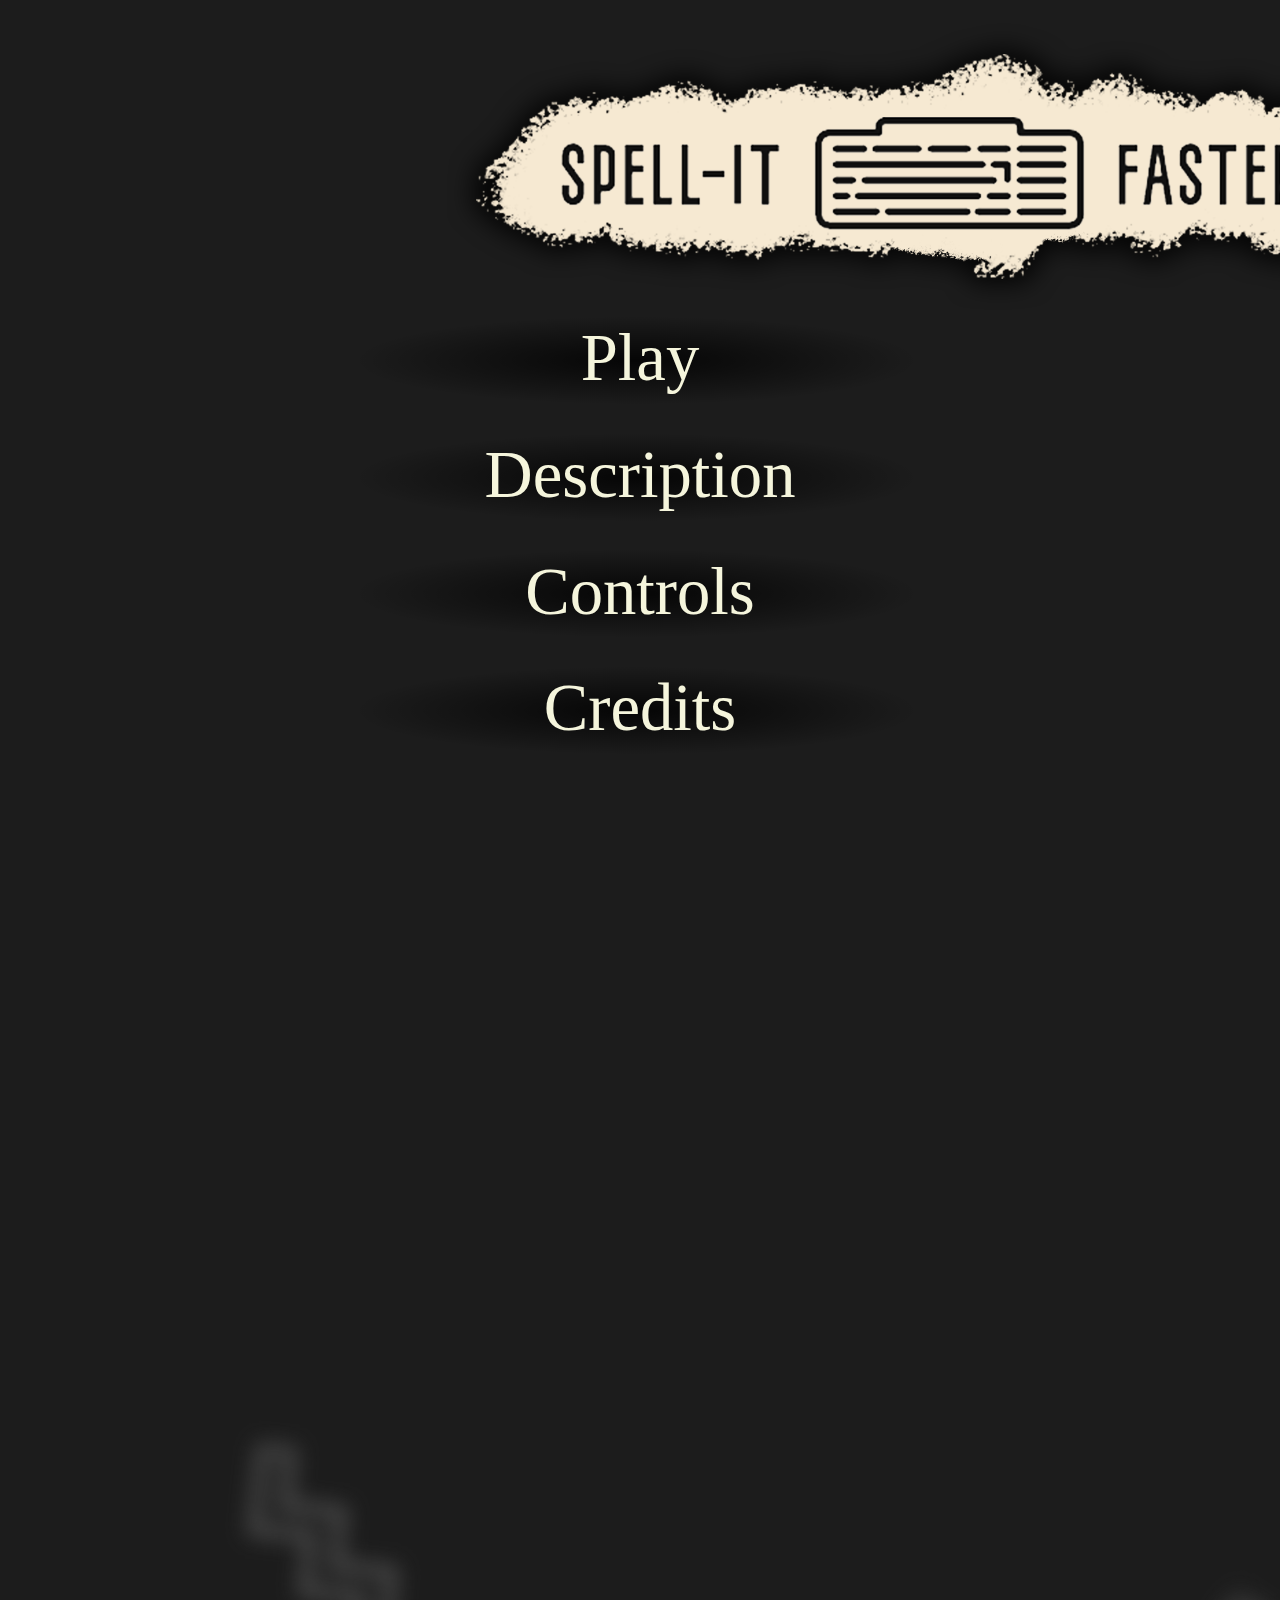
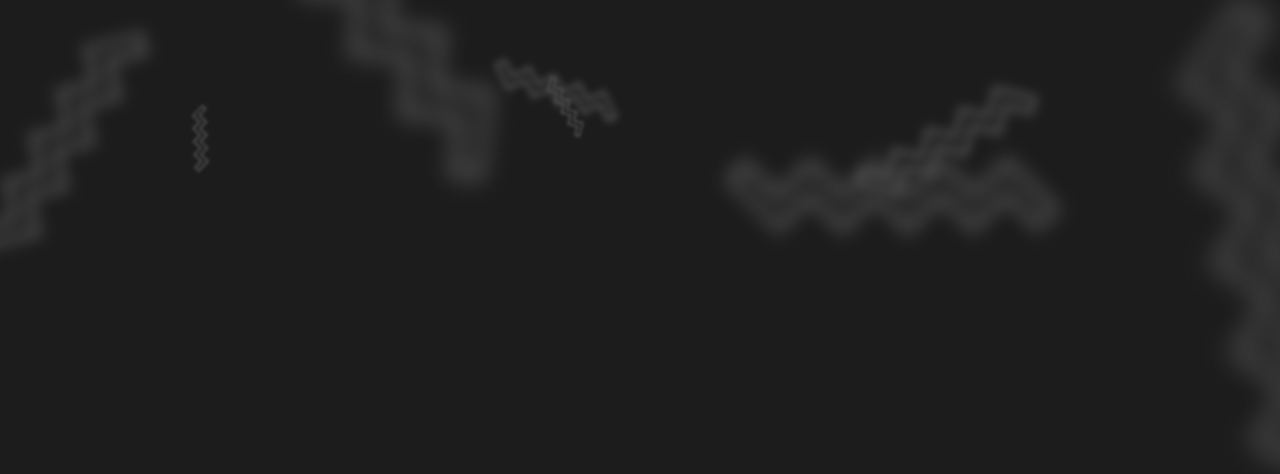
==== index.html @ 27b2e0a0 "Add files via upload" ====
<!DOCTYPE html>
<html lang="en">
    <title>Spell-It Faster by Sneh Patel</title>
    <head>
        <!--CSS and Javascript-->
        <script src="main.js"></script>
        <link rel="stylesheet" type="text/css" href="style.css"></link>
        <link rel="stylesheet" type="text/css" href="transitions.css"></link>
    </head>

    <body class="body1">
        <!--Background Lines-->
        <div class="stars">
            <div class="star"></div>
            <div class="star"></div>
            <div class="star"></div>
            <div class="star"></div>
            <div class="star"></div>
            <div class="star"></div>
            <div class="star"></div>
            <div class="star"></div>
        </div>

        <!--Background Shapes-->
        <div>
            <svg class="svg">  
                <path d="m2.46177,126.39581c10.12618,-0.06577 20.25237,-0.13151 30.37857,-0.19726c0.06666,-10.3997 0.13333,-20.7994 0.19999,-31.19908c10.07782,0 20.15564,0 30.23346,0c0,-10.46351 0,-20.927 0,-31.39051c10.33589,0 20.67178,0 31.00767,0c0,-10.20827 0,-20.41656 0,-30.62485c10.20829,0 20.41656,0 30.62485,0c0,-10.20829 0,-20.41658 0,-30.62487c15.18483,0 30.36965,0 45.55448,0c0,5.10414 0,10.20829 0,15.31243c-10.08071,0 -20.16136,0 -30.24206,0c0,10.33589 0,20.67178 0,31.00769c-10.20829,0 -20.41656,0 -30.62485,0c0,10.33589 0,20.67178 0,31.00767c-10.20829,0 -20.41656,0 -30.62485,0c0,10.33591 0,20.6718 0,31.00767c-10.33589,0 -20.67178,0 -31.00767,0c0,10.46351 0,20.927 0,31.39049c-15.31243,0 -30.62485,0 -45.93728,0c0.68263,-5.07223 -1.16374,-10.79174 0.43769,-15.68938l0,0z" stroke-width="7" fill="none"/>
              </svg>
              
              <svg class="svg">  
                <path d="m2.46177,126.39581c10.12618,-0.06577 20.25237,-0.13151 30.37857,-0.19726c0.06666,-10.3997 0.13333,-20.7994 0.19999,-31.19908c10.07782,0 20.15564,0 30.23346,0c0,-10.46351 0,-20.927 0,-31.39051c10.33589,0 20.67178,0 31.00767,0c0,-10.20827 0,-20.41656 0,-30.62485c10.20829,0 20.41656,0 30.62485,0c0,-10.20829 0,-20.41658 0,-30.62487c15.18483,0 30.36965,0 45.55448,0c0,5.10414 0,10.20829 0,15.31243c-10.08071,0 -20.16136,0 -30.24206,0c0,10.33589 0,20.67178 0,31.00769c-10.20829,0 -20.41656,0 -30.62485,0c0,10.33589 0,20.67178 0,31.00767c-10.20829,0 -20.41656,0 -30.62485,0c0,10.33591 0,20.6718 0,31.00767c-10.33589,0 -20.67178,0 -31.00767,0c0,10.46351 0,20.927 0,31.39049c-15.31243,0 -30.62485,0 -45.93728,0c0.68263,-5.07223 -1.16374,-10.79174 0.43769,-15.68938l0,0z" stroke-width="7" fill="none"/>
              </svg>
              
              <svg class="svg">
                <path d="m2.46177,126.39581c10.12618,-0.06577 20.25237,-0.13151 30.37857,-0.19726c0.06666,-10.3997 0.13333,-20.7994 0.19999,-31.19908c10.07782,0 20.15564,0 30.23346,0c0,-10.46351 0,-20.927 0,-31.39051c10.33589,0 20.67178,0 31.00767,0c0,-10.20827 0,-20.41656 0,-30.62485c10.20829,0 20.41656,0 30.62485,0c0,-10.20829 0,-20.41658 0,-30.62487c15.18483,0 30.36965,0 45.55448,0c0,5.10414 0,10.20829 0,15.31243c-10.08071,0 -20.16136,0 -30.24206,0c0,10.33589 0,20.67178 0,31.00769c-10.20829,0 -20.41656,0 -30.62485,0c0,10.33589 0,20.67178 0,31.00767c-10.20829,0 -20.41656,0 -30.62485,0c0,10.33591 0,20.6718 0,31.00767c-10.33589,0 -20.67178,0 -31.00767,0c0,10.46351 0,20.927 0,31.39049c-15.31243,0 -30.62485,0 -45.93728,0c0.68263,-5.07223 -1.16374,-10.79174 0.43769,-15.68938l0,0z" stroke-width="7" fill="none"/>
              </svg>
              
              <svg class="svg">
                <path d="m2.46177,126.39581c10.12618,-0.06577 20.25237,-0.13151 30.37857,-0.19726c0.06666,-10.3997 0.13333,-20.7994 0.19999,-31.19908c10.07782,0 20.15564,0 30.23346,0c0,-10.46351 0,-20.927 0,-31.39051c10.33589,0 20.67178,0 31.00767,0c0,-10.20827 0,-20.41656 0,-30.62485c10.20829,0 20.41656,0 30.62485,0c0,-10.20829 0,-20.41658 0,-30.62487c15.18483,0 30.36965,0 45.55448,0c0,5.10414 0,10.20829 0,15.31243c-10.08071,0 -20.16136,0 -30.24206,0c0,10.33589 0,20.67178 0,31.00769c-10.20829,0 -20.41656,0 -30.62485,0c0,10.33589 0,20.67178 0,31.00767c-10.20829,0 -20.41656,0 -30.62485,0c0,10.33591 0,20.6718 0,31.00767c-10.33589,0 -20.67178,0 -31.00767,0c0,10.46351 0,20.927 0,31.39049c-15.31243,0 -30.62485,0 -45.93728,0c0.68263,-5.07223 -1.16374,-10.79174 0.43769,-15.68938l0,0z" stroke-width="7" fill="none"/>
              </svg>
              
              <svg class="svg">
                <path d="m2.46177,126.39581c10.12618,-0.06577 20.25237,-0.13151 30.37857,-0.19726c0.06666,-10.3997 0.13333,-20.7994 0.19999,-31.19908c10.07782,0 20.15564,0 30.23346,0c0,-10.46351 0,-20.927 0,-31.39051c10.33589,0 20.67178,0 31.00767,0c0,-10.20827 0,-20.41656 0,-30.62485c10.20829,0 20.41656,0 30.62485,0c0,-10.20829 0,-20.41658 0,-30.62487c15.18483,0 30.36965,0 45.55448,0c0,5.10414 0,10.20829 0,15.31243c-10.08071,0 -20.16136,0 -30.24206,0c0,10.33589 0,20.67178 0,31.00769c-10.20829,0 -20.41656,0 -30.62485,0c0,10.33589 0,20.67178 0,31.00767c-10.20829,0 -20.41656,0 -30.62485,0c0,10.33591 0,20.6718 0,31.00767c-10.33589,0 -20.67178,0 -31.00767,0c0,10.46351 0,20.927 0,31.39049c-15.31243,0 -30.62485,0 -45.93728,0c0.68263,-5.07223 -1.16374,-10.79174 0.43769,-15.68938l0,0z" stroke-width="7" fill="none"/>
              </svg>
              
              <svg class="svg">
                <path d="m2.46177,126.39581c10.12618,-0.06577 20.25237,-0.13151 30.37857,-0.19726c0.06666,-10.3997 0.13333,-20.7994 0.19999,-31.19908c10.07782,0 20.15564,0 30.23346,0c0,-10.46351 0,-20.927 0,-31.39051c10.33589,0 20.67178,0 31.00767,0c0,-10.20827 0,-20.41656 0,-30.62485c10.20829,0 20.41656,0 30.62485,0c0,-10.20829 0,-20.41658 0,-30.62487c15.18483,0 30.36965,0 45.55448,0c0,5.10414 0,10.20829 0,15.31243c-10.08071,0 -20.16136,0 -30.24206,0c0,10.33589 0,20.67178 0,31.00769c-10.20829,0 -20.41656,0 -30.62485,0c0,10.33589 0,20.67178 0,31.00767c-10.20829,0 -20.41656,0 -30.62485,0c0,10.33591 0,20.6718 0,31.00767c-10.33589,0 -20.67178,0 -31.00767,0c0,10.46351 0,20.927 0,31.39049c-15.31243,0 -30.62485,0 -45.93728,0c0.68263,-5.07223 -1.16374,-10.79174 0.43769,-15.68938l0,0z" stroke-width="7" fill="none"/>
              </svg>
              
              <svg class="svg">
                <path d="m2.46177,126.39581c10.12618,-0.06577 20.25237,-0.13151 30.37857,-0.19726c0.06666,-10.3997 0.13333,-20.7994 0.19999,-31.19908c10.07782,0 20.15564,0 30.23346,0c0,-10.46351 0,-20.927 0,-31.39051c10.33589,0 20.67178,0 31.00767,0c0,-10.20827 0,-20.41656 0,-30.62485c10.20829,0 20.41656,0 30.62485,0c0,-10.20829 0,-20.41658 0,-30.62487c15.18483,0 30.36965,0 45.55448,0c0,5.10414 0,10.20829 0,15.31243c-10.08071,0 -20.16136,0 -30.24206,0c0,10.33589 0,20.67178 0,31.00769c-10.20829,0 -20.41656,0 -30.62485,0c0,10.33589 0,20.67178 0,31.00767c-10.20829,0 -20.41656,0 -30.62485,0c0,10.33591 0,20.6718 0,31.00767c-10.33589,0 -20.67178,0 -31.00767,0c0,10.46351 0,20.927 0,31.39049c-15.31243,0 -30.62485,0 -45.93728,0c0.68263,-5.07223 -1.16374,-10.79174 0.43769,-15.68938l0,0z" stroke-width="7" fill="none"/>
              </svg>
              
              <svg class="svg">
                <path d="m2.46177,126.39581c10.12618,-0.06577 20.25237,-0.13151 30.37857,-0.19726c0.06666,-10.3997 0.13333,-20.7994 0.19999,-31.19908c10.07782,0 20.15564,0 30.23346,0c0,-10.46351 0,-20.927 0,-31.39051c10.33589,0 20.67178,0 31.00767,0c0,-10.20827 0,-20.41656 0,-30.62485c10.20829,0 20.41656,0 30.62485,0c0,-10.20829 0,-20.41658 0,-30.62487c15.18483,0 30.36965,0 45.55448,0c0,5.10414 0,10.20829 0,15.31243c-10.08071,0 -20.16136,0 -30.24206,0c0,10.33589 0,20.67178 0,31.00769c-10.20829,0 -20.41656,0 -30.62485,0c0,10.33589 0,20.67178 0,31.00767c-10.20829,0 -20.41656,0 -30.62485,0c0,10.33591 0,20.6718 0,31.00767c-10.33589,0 -20.67178,0 -31.00767,0c0,10.46351 0,20.927 0,31.39049c-15.31243,0 -30.62485,0 -45.93728,0c0.68263,-5.07223 -1.16374,-10.79174 0.43769,-15.68938l0,0z" stroke-width="7" fill="none"/>
              </svg>
              
              <svg class="svg">
                <path d="m2.46177,126.39581c10.12618,-0.06577 20.25237,-0.13151 30.37857,-0.19726c0.06666,-10.3997 0.13333,-20.7994 0.19999,-31.19908c10.07782,0 20.15564,0 30.23346,0c0,-10.46351 0,-20.927 0,-31.39051c10.33589,0 20.67178,0 31.00767,0c0,-10.20827 0,-20.41656 0,-30.62485c10.20829,0 20.41656,0 30.62485,0c0,-10.20829 0,-20.41658 0,-30.62487c15.18483,0 30.36965,0 45.55448,0c0,5.10414 0,10.20829 0,15.31243c-10.08071,0 -20.16136,0 -30.24206,0c0,10.33589 0,20.67178 0,31.00769c-10.20829,0 -20.41656,0 -30.62485,0c0,10.33589 0,20.67178 0,31.00767c-10.20829,0 -20.41656,0 -30.62485,0c0,10.33591 0,20.6718 0,31.00767c-10.33589,0 -20.67178,0 -31.00767,0c0,10.46351 0,20.927 0,31.39049c-15.31243,0 -30.62485,0 -45.93728,0c0.68263,-5.07223 -1.16374,-10.79174 0.43769,-15.68938l0,0z" stroke-width="7" fill="none"/>
              </svg>
        </div>

        <div class="transition transition-1 is-active"></div>

        <!--Front Title Stuff-->
        <img class="title" src="spell-it logo.png">
        <div class="menu">
          <a id="a1" href="C:\Users\snehp\OneDrive\Desktop\Sneh Programs\Spell-it Faster\play.html">
            <div id="playGroup">
              <div class="play" id="play">Play</div>
              <div class="oval" id="oval1" style="animation: 2s ease-out 0s 1 fadeOval;"></div>
            </div>
          </a>
          <a id="a2" href="C:\Users\snehp\OneDrive\Desktop\Sneh Programs\Spell-it Faster\bio.html">
            <div id="bioGroup">
              <div class="bio" id="bio">Description</div>
              <div class="oval" id="oval2" style="animation: 2.5s ease-out 0s 1 fadeOval;"></div>
            </div>
          </a>
          <a id="a3" href="C:\Users\snehp\OneDrive\Desktop\Sneh Programs\Spell-it Faster\controls.html">
            <div id="controlsGroup">
              <div class="controls" id="controls">Controls</div>
              <div class="oval" id="oval3" style="animation: 3s ease-out 0s 1 fadeOval;"></div>
            </div>
          </a>
          <a id="a4" href="C:\Users\snehp\OneDrive\Desktop\Sneh Programs\Spell-it Faster\credits.html">
            <div id="creditsGroup">
              <div class="credits" id="credits">Credits</div>
              <div class="oval" id="oval4" style="animation: 3.5s ease-out 0s 1 fadeOval;"></div>
            </div>
          </a>
        </div>
    </body>
</html>
---- style.css ----
* {
  margin: 0;
  padding: 0;
  box-sizing: border-box; }

html, body {
  height: 100%; }

.body1 {
  display: table;
  width: 100%;
  height: 100%;
  background-color: #1c1c1c;
  color: #000;
  line-height: 1.6;
  position: relative;
  font-family: sans-serif;
  overflow: hidden; 
}

/*Created by Osorina Irina; Altered by me for CSS*/
.stars {
  position: absolute;
  top: 0;
  left: 0;
  right: 0;
  height: 100%;
  margin: auto;
  width: 90vw; 
  filter: blur(8px);
}

.star {
  position: absolute;
  width: 1px;
  height: 100%;
  top: 0;
  left: 50%;
  background: rgba(255, 255, 255, 0.1);
  filter: blur(8px);
  overflow: hidden; }
  .star::after {
    content: '';
    display: block;
    position: absolute;
    height: 15vh;
    width: 100%;
    top: -50%;
    left: 0;
    background: linear-gradient(to bottom, rgba(255, 255, 255, 0) 0%, #ffffff 75%, #ffffff 100%);
    animation: drop 3s 0s infinite;
    animation-fill-mode: forwards;
    animation-timing-function: cubic-bezier(0.4, 0.26, 0, 0.97); }
  .star:nth-child(1) {
    margin-left: -15%; }
    .star:nth-child(1)::after {
      animation-delay: 2.1s; }
  .star:nth-child(4) {
    margin-left: -30%; }
    .star:nth-child(4)::after {
      animation-delay: 3.2s; }
  .star:nth-child(3) {
    margin-left: 15%; }
    .star:nth-child(3)::after {
      animation-delay: 2.7s; }
  .star:nth-child(5) {
    margin-left: 30%; }
    .star:nth-child(5)::after {
      animation-delay: 1.7s; }
  .star:nth-child(6) {
    margin-left: 45%; }
    .star:nth-child(6)::after {
      animation-delay: .7s; }
  .star:nth-child(7) {
    margin-left: -45%; }
    .star:nth-child(7)::after {
      animation-delay: 3.9s; }
  @keyframes drop {
  0% {
    top: -50%; }
  100% {
    top: 110%; } }

    /*Created by Rune Sejer Hoffman; Altered by me for CSS*/
    .wrap {
      perspective-origin: 50% 50%;
   }
    .page {
      margin: 3%;
      max-width: 600px;
      margin-left: auto;
      margin-right: auto;
      padding: 30px;
      border-radius: 3px;
      text-align: center;
      font-size: 1.4vw;
   }
    .svg {
      stroke: #4a4a4a;
      position: absolute;
      bottom: -100vh;
      transform-style: preserve-3d;
      
   }
    .svg:nth-child(1) {
      left: 5%;
      animation: raise1 20s linear infinite;
      animation-delay: -2s;
      transform: scale(-0.3) rotate(133deg);
      z-index: 5;
      filter: blur(6px);
   }
    @keyframes raise1 {
      to {
        bottom: 150vh;
        transform: scale(-0.3) rotate(208deg);
     }
   }
    .svg:nth-child(2) {
      left: 13%;
      animation: raise2 10s linear infinite;
      animation-delay: -2s;
      transform: scale(0) rotate(309deg);
      z-index: 5;
      filter: blur(6px);
   }
    @keyframes raise2 {
      to {
        bottom: 150vh;
        transform: scale(0) rotate(53deg);
     }
   }
    .svg:nth-child(3) {
      left: 32%;
      animation: raise3 9s linear infinite;
      animation-delay: 0s;
      transform: scale(0.3) rotate(104deg);
      z-index: 5;
      filter: blur(6px);
   }
    @keyframes raise3 {
      to {
        bottom: 150vh;
        transform: scale(0.3) rotate(151deg);
     }
   }
    .svg:nth-child(4) {
      left: 33%;
      animation: raise4 13s linear infinite;
      animation-delay: -2s;
      transform: scale(0.6) rotate(63deg);
      z-index: 5;
      filter: blur(6px);
   }
    @keyframes raise4 {
      to {
        bottom: 150vh;
        transform: scale(0.6) rotate(264deg);
     }
   }
    .svg:nth-child(5) {
      left: 58%;
      animation: raise5 15s linear infinite;
      animation-delay: -4s;
      transform: scale(0.9) rotate(194deg);
      z-index: 5;
      filter: blur(6px);
   }
    @keyframes raise5 {
      to {
        bottom: 150vh;
        transform: scale(0.9) rotate(272deg);
     }
   }
    .svg:nth-child(6) {
      left: -1%;
      animation: raise6 14s linear infinite;
      animation-delay: -2s;
      transform: scale(1.2) rotate(346deg);
      z-index: 5;
      filter: blur(6px);
   }
    @keyframes raise6 {
      to {
        bottom: 150vh;
        transform: scale(1.2) rotate(113deg);
     }
   }
    .svg:nth-child(7) {
      left: 53%;
      animation: raise7 18s linear infinite;
      animation-delay: 0s;
      transform: scale(1.5) rotate(225deg);
      z-index: 5;
      filter: blur(6px);
   }
    @keyframes raise7 {
      to {
        bottom: 150vh;
        transform: scale(1.5) rotate(186deg);
     }
   }
    .svg:nth-child(8) {
      left: 16%;
      animation: raise8 12s linear infinite;
      animation-delay: -3s;
      transform: scale(1.8) rotate(96deg);
      z-index: 5;
      filter: blur(6px);
   }
    @keyframes raise8 {
      to {
        bottom: 150vh;
        transform: scale(1.8) rotate(143deg);
     }
   }
    .svg:nth-child(9) {
      left: 93%;
      animation: raise9 8s linear infinite;
      animation-delay: -3s;
      transform: scale(2.1) rotate(304deg);
      z-index: 5;
      filter: blur(6px);
   }
    @keyframes raise9 {
      to {
        bottom: 150vh;
        transform: scale(2.1) rotate(90deg);
     }
   }
    .svg:nth-child(10) {
      left: 12%;
      animation: raise10 14s linear infinite;
      animation-delay: -1s;
      transform: scale(2.4) rotate(242deg);
      z-index: 5;
      filter: blur(6px);
   }
    @keyframes raise10 {
      to {
        bottom: 150vh;
        transform: scale(2.4) rotate(143deg);
     }
   }
  
@keyframes fadeIn {
  0% {
    opacity: 0%;
    bottom: -150%;
  }
  40% {
    opacity: 0%;
  }
  100% {
    opacity: 100%;
    bottom: 20%;
  }
}

@keyframes breath {
  0% {
    scale: .5;
  }
  50% {
    scale: .53;
  }
  100%{
    scale: .5;
  }
}
@keyframes bigger1 {
  0% {
    scale: 1;
  }
  100% {
    scale: 1.1;
  }
}
@keyframes getDark {
  0% {
    opacity: 60%;
  }
  100% {
    opacity: 100%;
  }
}
  
.title { 
  text-align: center;
  position: absolute;
  bottom: 20%;
  left: 8%;
  margin: -5vh 0 0 -15vh;
  animation: 1s ease-out 0s 1 fadeIn, 4s ease-out 0s infinite breath;
  z-index: 10;
  scale: .5;
  user-select: none;
  }

@keyframes fade1 {
  0% {
    opacity: 0%;
  }
  50% {
    opacity: 0%;
  }
  100%{
    opacity: 100%;
  }
}
@keyframes fadeOval {
  0% {
    opacity: 0%;
  }
  50% {
    opacity: 0%;
  }
  100%{
    opacity: 75%;
  }
}

@font-face {
  font-family: "pasti";
  src: url("C:/Users/snehp/OneDrive/Desktop/Sneh Programs/Spell-it Faster/Fonts/journeyman-line-webfont.woff") format("woff");
}

.menu {
  position: absolute;
  left: 50%;
  bottom: -10%;
  text-align: center;
  -webkit-transform: translate(-50%, -50%);
  transform: translate(-50%, -50%);
  font-family: "pasti";
  font-size: 50pt;
  color: beige;
  z-index: 10;
  user-select: none;
}

.play {
  z-index: 11;
  animation: 2s ease-out 0s 1 fade1;
}
#playGroup {
  margin-bottom: 0px;
}
#playGroup:hover{
  z-index: 11;
  animation: .3s ease-in-out 0s 1 bigger1;
  animation-fill-mode:forwards;
}
#oval1:hover{
  opacity: 100%;
  background: radial-gradient(ellipse at center, rgb(146, 140, 140), transparent, transparent);
}
#play:hover + #oval1{
  opacity: 100%;
  background: radial-gradient(ellipse at center, rgb(146, 140, 140), transparent, transparent);
}

.bio {
  z-index: 11;
  animation: 2.5s ease-out 0s 1 fade1;
}
#bioGroup {
  margin-top: 10px;
}
#bioGroup:hover {
  z-index: 11;
  animation: .3s ease-in-out 0s 1 bigger1;
  animation-fill-mode:forwards;
}
#oval2:hover{
  opacity: 100%;
  background: radial-gradient(ellipse at center, rgb(146, 140, 140), transparent, transparent);

}
#bio:hover + #oval2{
  opacity: 100%;
  background: radial-gradient(ellipse at center, rgb(146, 140, 140), transparent, transparent);

}

.controls {
  z-index: 11;
  animation: 3s ease-out 0s 1 fade1;
}
#controlsGroup {
  margin-top: 10px;
}
#controlsGroup:hover {
  z-index: 11;
  animation: .3s ease-in-out 0s 1 bigger1;
  animation-fill-mode:forwards;
}
#oval3:hover{
  opacity: 100%;
  background: radial-gradient(ellipse at center, rgb(146, 140, 140), transparent, transparent);
}
#controls:hover + #oval3{
  opacity: 100%;
  background: radial-gradient(ellipse at center, rgb(146, 140, 140), transparent, transparent);
}

.credits {
  z-index: 11;
  animation: 3.5s ease-out 0s 1 fade1;
}
#creditsGroup {
  margin-top: 10px;
}
#creditsGroup:hover {
  z-index: 11;
  animation: .3s ease-in-out 0s 1 bigger1;
  animation-fill-mode:forwards;
}
#oval4:hover{
  opacity: 100%;
  background: radial-gradient(ellipse at center, rgb(146, 140, 140), transparent, transparent);
}
#credits:hover + #oval4{
  opacity: 100%;
  background: radial-gradient(ellipse at center, rgb(146, 140, 140), transparent, transparent);
}

.oval {
  width: 640px;
  height: 100px;
  transform: translate(-21%, -81%);
  position: absolute;
  z-index: -10;
  opacity: 80%;
  scale: 1.25;
  background: radial-gradient(ellipse at center, black, transparent, transparent);
}

a:link
{
   color: beige;
   text-decoration: none;
}
a:visited
{
   color: beige;
   text-decoration: none;
}
a:hover
{
   color: beige;
   text-decoration: none;
}
a:active
{
   color: beige;
   text-decoration: none;
}

@keyframes bigger2 {
  0% {
    scale: 1;
    transform: translate(0%, 0%);
  }
  100% {
    scale: 1.1;
    transform: translate(125%, 0%);
  }
}

@keyframes greyScale1 {
  0% {
    filter: grayscale(60%);
  }
  100% {
    filter: grayscale(0%);
  }
}

@keyframes makeTransparent1 {
  0% {
  }
  100% {
    background-color: transparent;
  }
}

.difficultyMenu {
  z-index: 10;
  position: absolute;
  top: 50%;
  left: 50%;
  transform: translate(-62.5%, -60%);
  scale: .8;
  user-select: none;
}

#easy {
  float: left;
  position: absolute;
  top: 50%;
  left: 50%;
  transform: translate(-175%, -50%);
  width: 510px;
  height: 880px;
  background-color: #3f3f47;
  border-radius: 20px;
  background:url('bgSpellit-easy.png') no-repeat;
  filter: grayscale(60%);
}
#easyGroup:hover #easy {
  animation: .2s ease-in-out 0s 1 greyScale1;
  animation-fill-mode: forwards;
}
#easyGroup:hover #easy{
  border: 15px solid #344524;
}
#easyGroup:hover {
  animation: .2s ease-in-out 0s 1 bigger1;
  animation-fill-mode: forwards;
  background: url('bgSpellit-easy.png') no-repeat;
  filter: saturate(2);
}
#easyGroup:hover #white1{
  color: aliceblue;
  animation: .15s ease-in-out 0s 1 makeTransparent1;
  animation-fill-mode: forwards;
}

#normal {
  position: absolute;
  width: 510px;
  height: 880px;
  top: 50%;
  left: 50%;
  transform: translate(-50%, -50%);
  background-color: #3f3f47;
  border-radius: 20px;
  background:url('bgSpellit-normal.png') no-repeat;
  filter: grayscale(60%);
}
#normalGroup:hover #normal {
  animation: .2s ease-in-out 0s 1 greyScale1;
  animation-fill-mode: forwards;
}
#normalGroup:hover {
  animation: .2s ease-in-out 0s 1 bigger1;
  animation-fill-mode: forwards;
  filter: saturate(2);
}
#normalGroup:hover #normal{
  border: 15px solid #22394c;
}
#normalGroup:hover #white2{
  color: aliceblue;
  animation: .15s ease-in-out 0s 1 makeTransparent1;
  animation-fill-mode: forwards;
}

#hard {
  float: right;
  position: absolute;
  top: 50%;
  left: 50%;
  transform: translate(75%, -50%);
  width: 510px;
  height: 880px;
  background-color: #3f3f47;
  border-radius: 20px;
  background:url('bgSpellit-hard.png') no-repeat;
  filter: grayscale(60%);
}
#hardGroup:hover #hard {
  animation: .2s ease-in-out 0s 1 greyScale1;
  animation-fill-mode: forwards;
}
#hardGroup:hover {
  animation: .2s ease-in-out 0s 1 bigger1;
  animation-fill-mode: forwards;
}
#hardGroup:hover #hard{
  border: 15px solid #8d323b;
}
#hardGroup:hover #white3{
  color: aliceblue;
  animation: .15s ease-in-out 0s 1 makeTransparent1;
  animation-fill-mode: forwards;
}

#white1, #white2, #white3 {
  background-color: rgb(204, 212, 212);
  width: 510px;
  height: 293px;
  z-index: 11;
  border-radius: 0px 0px 20px 20px
}

#white1 {
  position: absolute;
  top: 50%;
  left: 50%;
  transform: translate(-175%, 50%);
}
#white2 {
  position: absolute;
  top: 50%;
  left: 50%;
  transform: translate(-50%, 50%);
}
#white3 {
  position: absolute;
  top: 50%;
  left: 50%;
  transform: translate(75%, 50%);
}

#grey1, #grey2, #grey3 {
  background-color: rgb(48, 47, 47);
  width: 510px;
  height: 880px;
  z-index: 11;
  border-radius: 20px;
}

#grey1 {
  position: absolute;
  top: 50%;
  left: 50%;
  transform: translate(-175%, -50%);
  z-index: -1;
}
#grey2 {
  position: absolute;
  top: 50%;
  left: 50%;
  transform: translate(-50%, -50%);
  z-index: -1;
}
#grey3 {
  position: absolute;
  top: 50%;
  left: 50%;
  transform: translate(75%, -50%);
  z-index: -1;
}
---- transitions.css ----
.transition-1{
    position: fixed;
    top: 0;
    left: 0;
    right: 0;
    bottom: 0;
    z-index: 101;
    background-color: #0f0f0f;
    opacity: 0;
    pointer-events: none;
    transition: 0.5s ease-out;
}

.transition-1.is-active {
    opacity: 1;
    pointer-events: all;
}
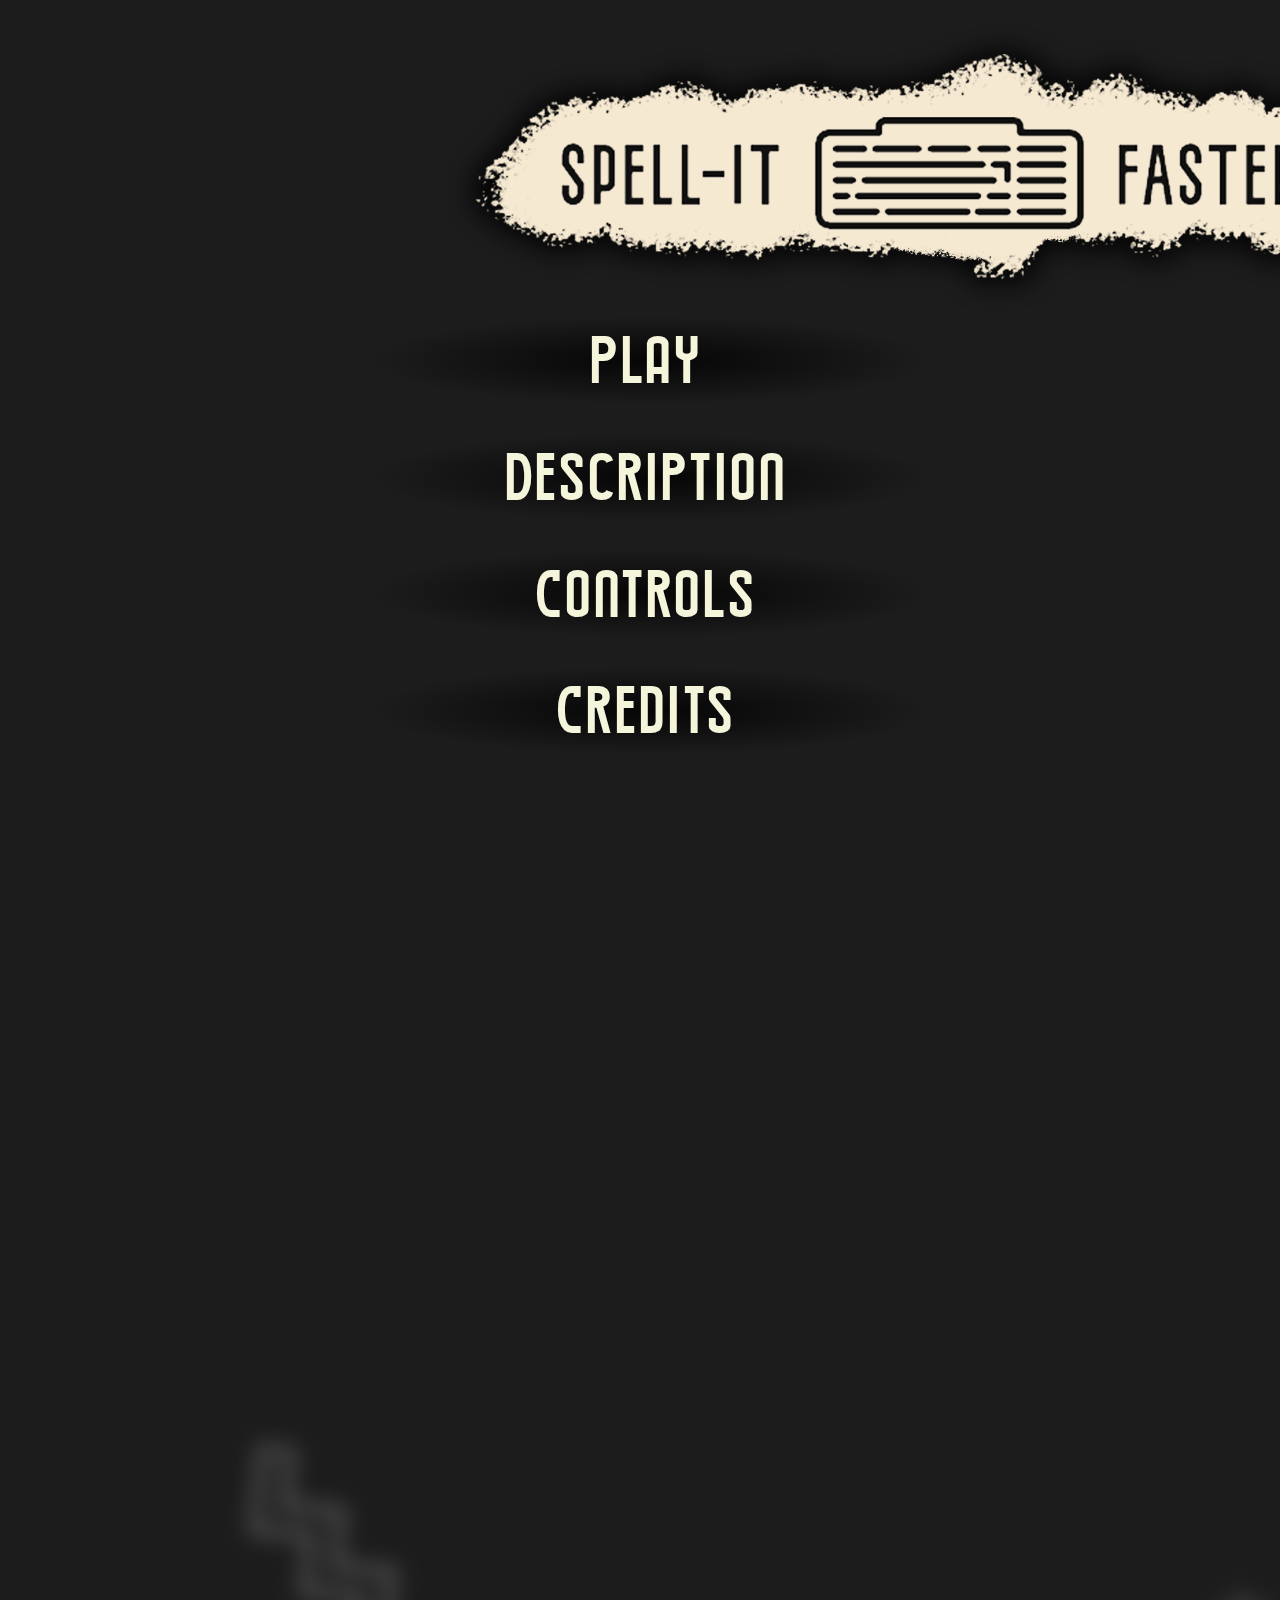
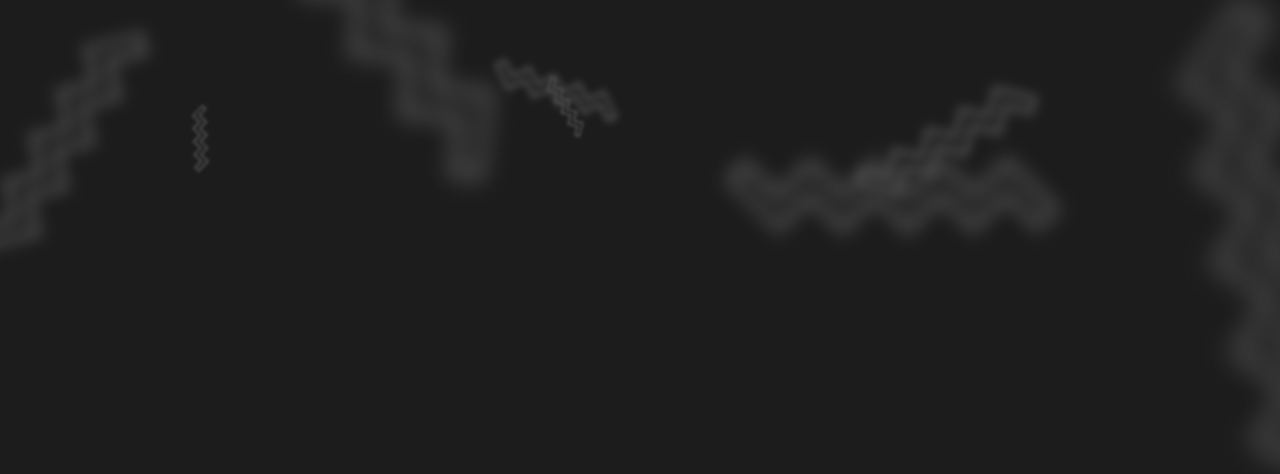
==== commit 767028d5: "Update index.html" ====
--- a/index.html
+++ b/index.html
@@ -6,6 +6,7 @@
         <script src="main.js"></script>
         <link rel="stylesheet" type="text/css" href="style.css"></link>
         <link rel="stylesheet" type="text/css" href="transitions.css"></link>
+        <link rel="icon" href="icon.png">
     </head>
 
     <body class="body1">
@@ -65,25 +66,25 @@
         <!--Front Title Stuff-->
         <img class="title" src="spell-it logo.png">
         <div class="menu">
-          <a id="a1" href="C:\Users\snehp\OneDrive\Desktop\Sneh Programs\Spell-it Faster\play.html">
+          <a id="a1" href="/play.html">
             <div id="playGroup">
               <div class="play" id="play">Play</div>
               <div class="oval" id="oval1" style="animation: 2s ease-out 0s 1 fadeOval;"></div>
             </div>
           </a>
-          <a id="a2" href="C:\Users\snehp\OneDrive\Desktop\Sneh Programs\Spell-it Faster\bio.html">
+          <a id="a2" href="/bio.html">
             <div id="bioGroup">
               <div class="bio" id="bio">Description</div>
               <div class="oval" id="oval2" style="animation: 2.5s ease-out 0s 1 fadeOval;"></div>
             </div>
           </a>
-          <a id="a3" href="C:\Users\snehp\OneDrive\Desktop\Sneh Programs\Spell-it Faster\controls.html">
+          <a id="a3" href="/controls.html">
             <div id="controlsGroup">
               <div class="controls" id="controls">Controls</div>
               <div class="oval" id="oval3" style="animation: 3s ease-out 0s 1 fadeOval;"></div>
             </div>
           </a>
-          <a id="a4" href="C:\Users\snehp\OneDrive\Desktop\Sneh Programs\Spell-it Faster\credits.html">
+          <a id="a4" href="/credits.html">
             <div id="creditsGroup">
               <div class="credits" id="credits">Credits</div>
               <div class="oval" id="oval4" style="animation: 3.5s ease-out 0s 1 fadeOval;"></div>
@@ -91,4 +92,4 @@
           </a>
         </div>
     </body>
-</html>+</html>
--- a/style.css
+++ b/style.css
@@ -322,7 +322,7 @@
 
 @font-face {
   font-family: "pasti";
-  src: url("C:/Users/snehp/OneDrive/Desktop/Sneh Programs/Spell-it Faster/Fonts/journeyman-line-webfont.woff") format("woff");
+  src: url("/Fonts/journeyman-line-webfont.woff") format("woff");
 }
 
 .menu {
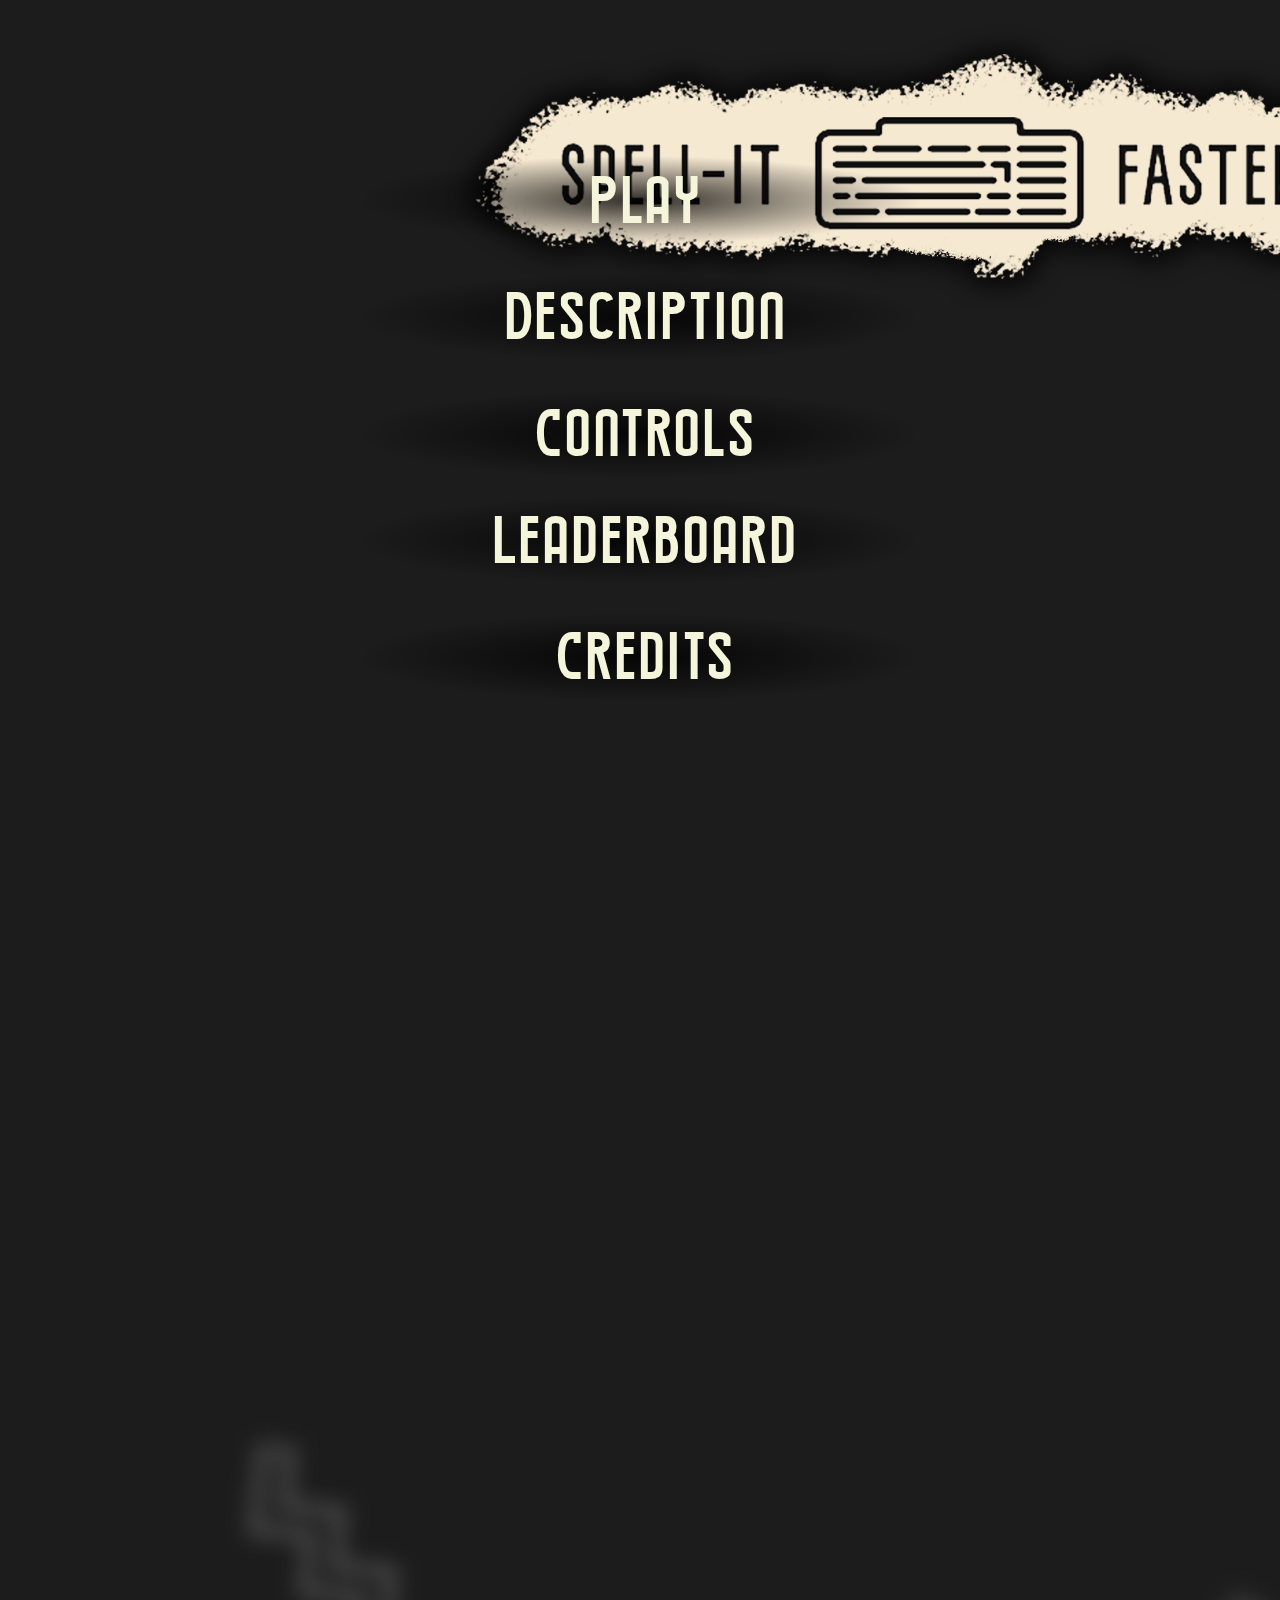
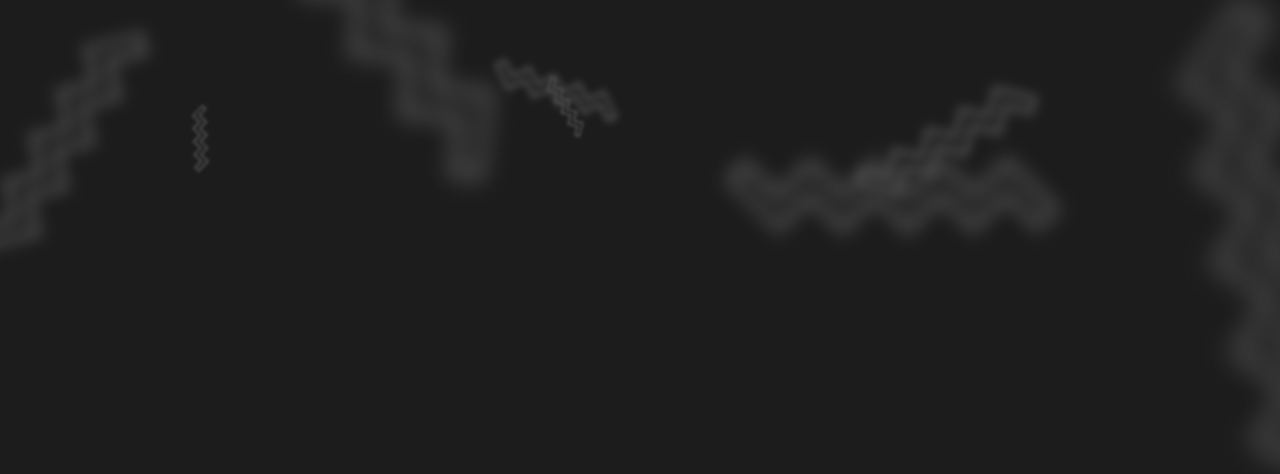
==== commit 47d138a5: "Update index.html" ====
--- a/index.html
+++ b/index.html
@@ -84,6 +84,12 @@
               <div class="oval" id="oval3" style="animation: 3s ease-out 0s 1 fadeOval;"></div>
             </div>
           </a>
+          <a id="a5" href="C:\Users\snehp\OneDrive\Desktop\Sneh Programs\Spell-it Faster\leaderboard.html">
+            <div id="leaderGroup">
+              <div class="leaderboards" id="credits">Leaderboard</div>
+              <div class="oval" id="oval4" style="animation: 3.5s ease-out 0s 1 fadeOval;"></div>
+            </div>
+          </a>
           <a id="a4" href="/credits.html">
             <div id="creditsGroup">
               <div class="credits" id="credits">Credits</div>
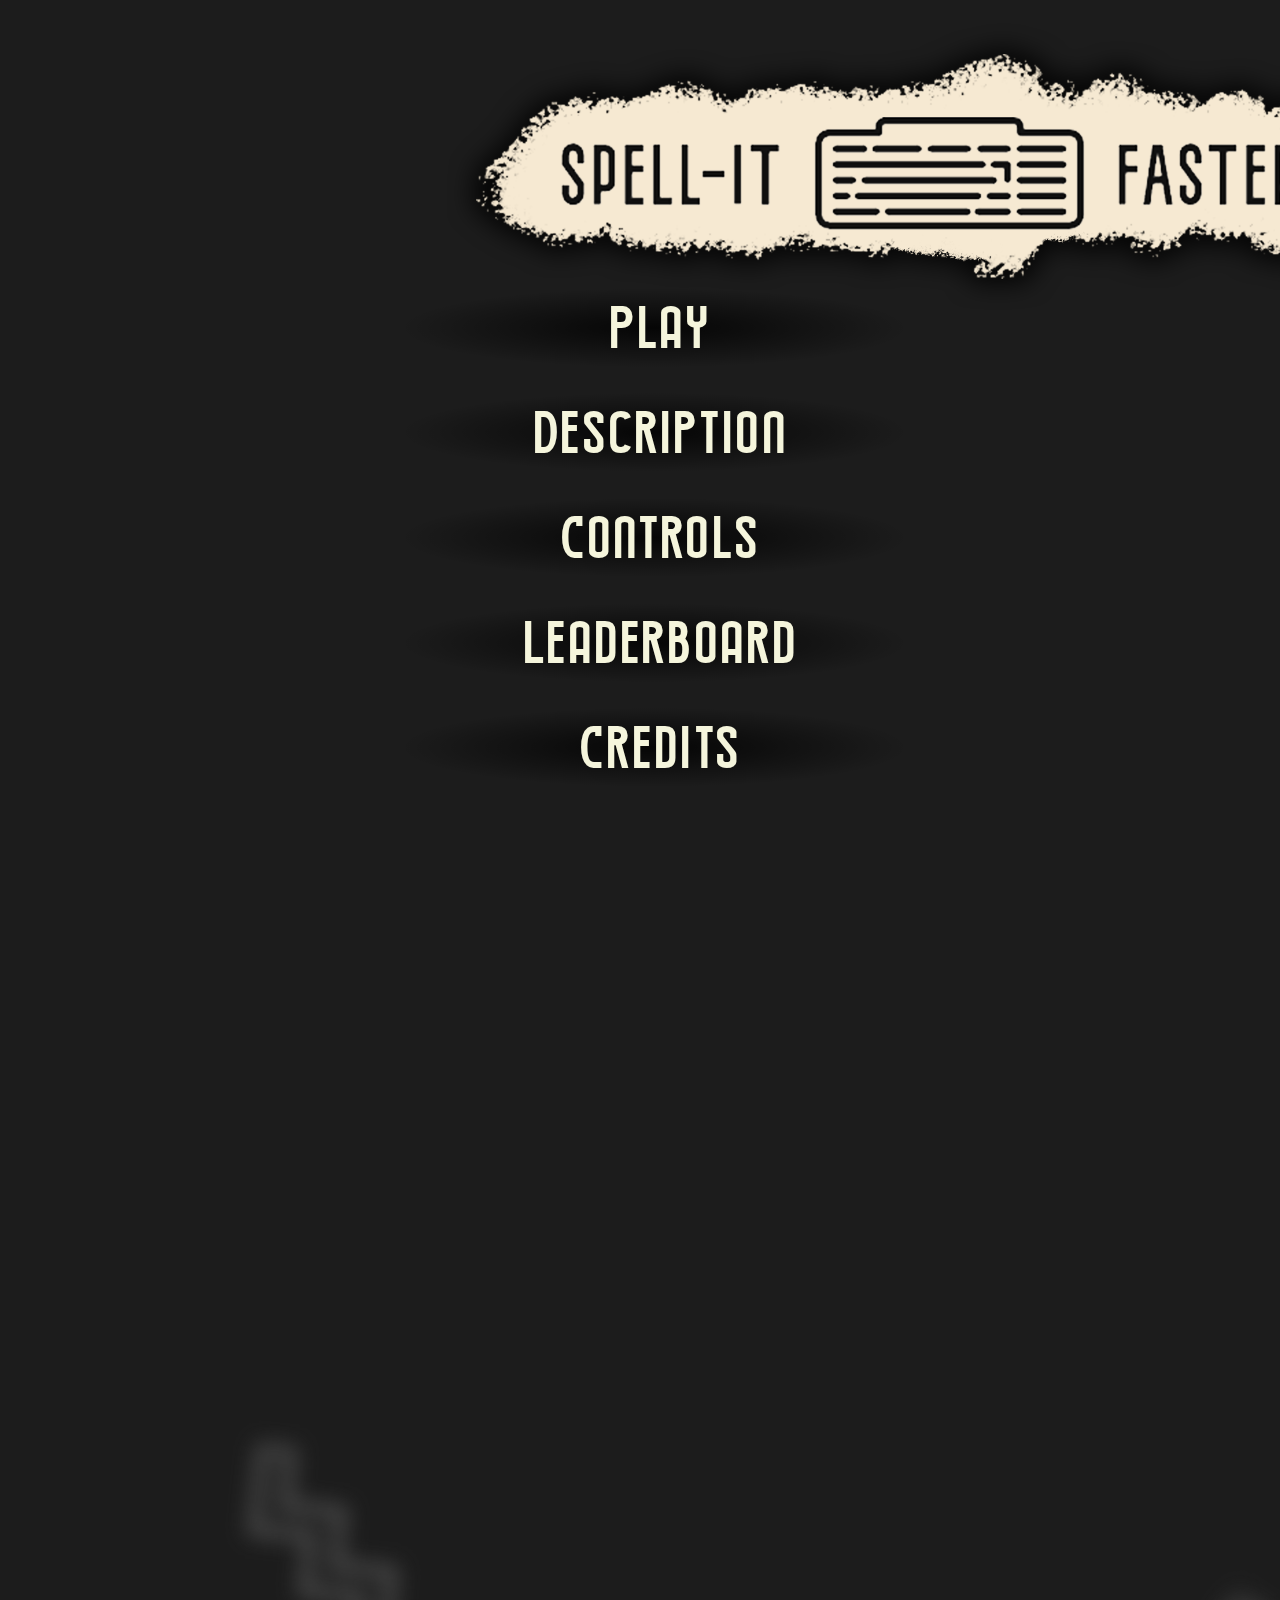
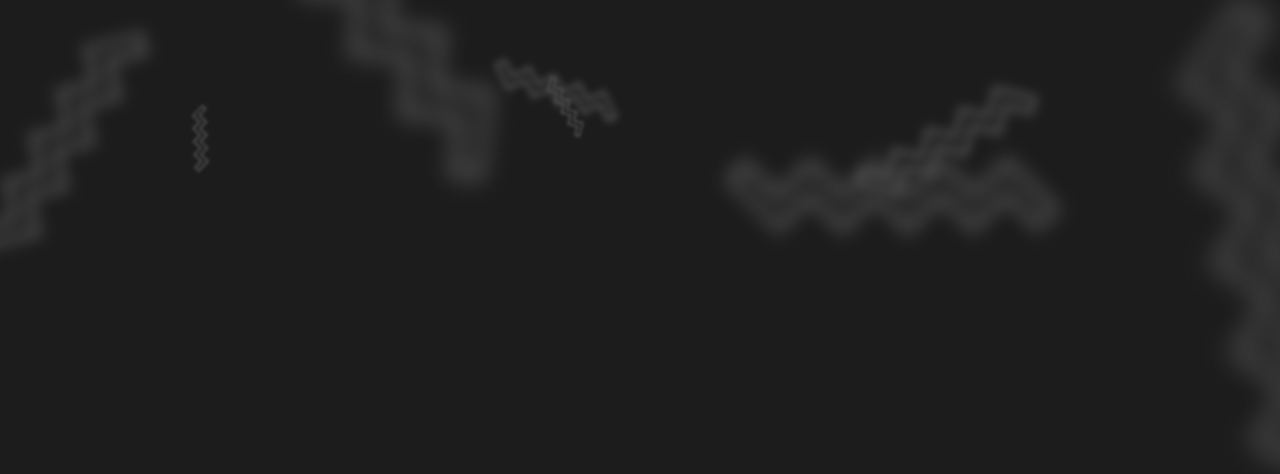
==== commit 7cdc2d17: "Update index.html" ====
--- a/index.html
+++ b/index.html
@@ -84,7 +84,7 @@
               <div class="oval" id="oval3" style="animation: 3s ease-out 0s 1 fadeOval;"></div>
             </div>
           </a>
-          <a id="a5" href="C:\Users\snehp\OneDrive\Desktop\Sneh Programs\Spell-it Faster\leaderboard.html">
+          <a id="a5" href="/leaderboard.html">
             <div id="leaderGroup">
               <div class="leaderboards" id="credits">Leaderboard</div>
               <div class="oval" id="oval4" style="animation: 3.5s ease-out 0s 1 fadeOval;"></div>
--- a/style.css
+++ b/style.css
@@ -328,7 +328,7 @@
 .menu {
   position: absolute;
   left: 50%;
-  bottom: -10%;
+  bottom: -20%;
   text-align: center;
   -webkit-transform: translate(-50%, -50%);
   transform: translate(-50%, -50%);
@@ -337,6 +337,7 @@
   color: beige;
   z-index: 10;
   user-select: none;
+  scale: .9;
 }
 
 .play {
@@ -406,7 +407,7 @@
 
 .credits {
   z-index: 11;
-  animation: 3.5s ease-out 0s 1 fade1;
+  animation: 4s ease-out 0s 1 fade1;
 }
 #creditsGroup {
   margin-top: 10px;
@@ -421,6 +422,27 @@
   background: radial-gradient(ellipse at center, rgb(146, 140, 140), transparent, transparent);
 }
 #credits:hover + #oval4{
+  opacity: 100%;
+  background: radial-gradient(ellipse at center, rgb(146, 140, 140), transparent, transparent);
+}
+
+.leaderboards {
+  z-index: 11;
+  animation: 3.5s ease-out 0s 1 fade1;
+}
+#leaderGroup {
+  margin-top: 10px;
+}
+#leaderGroup:hover {
+  z-index: 11;
+  animation: .3s ease-in-out 0s 1 bigger1;
+  animation-fill-mode:forwards;
+}
+#oval4:hover{
+  opacity: 100%;
+  background: radial-gradient(ellipse at center, rgb(146, 140, 140), transparent, transparent);
+}
+#leaderboards:hover + #oval4{
   opacity: 100%;
   background: radial-gradient(ellipse at center, rgb(146, 140, 140), transparent, transparent);
 }
